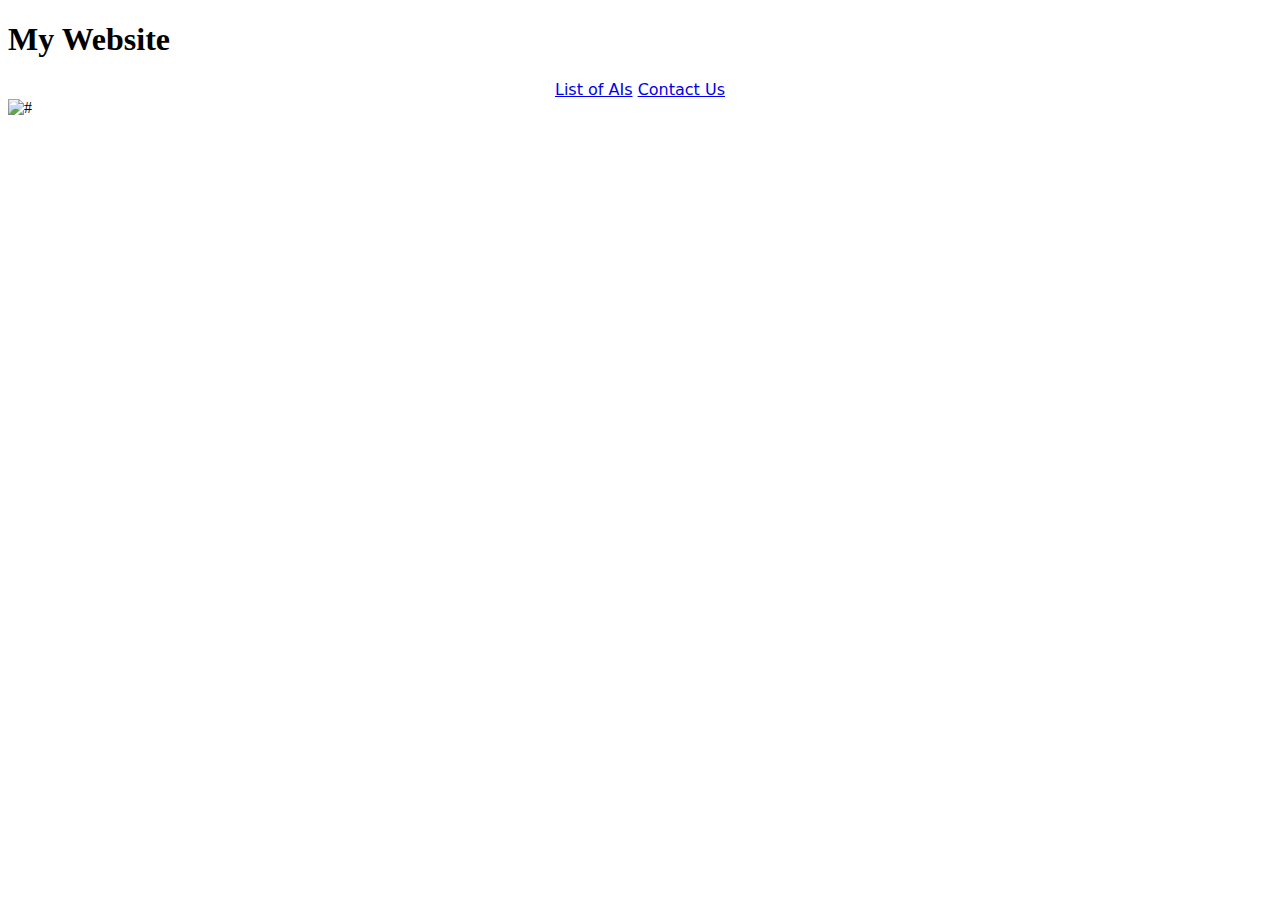
==== index.html @ 36a0b293 "Added initial website files" ====
<!DOCTYPE html>
<html lang="en">
<head>
    <meta charset="UTF-8">
    <title>MY WEBSITE</title>
    <h1>My Website</h1>

</head>
<div>
    <nav>
        <a href="#">List of AIs</a>
        <a href="contactme.html">Contact Us</a>
        
    </nav>
</div>
<body>
    <img src="#" alt="#">
    

</body>
</html>
<style>





nav {
  font-family: system-ui, -apple-system, BlinkMacSystemFont, 'Segoe UI', Roboto, Oxygen, Ubuntu, Cantarell, 'Open Sans', 'Helvetica Neue', sans-serif;
  text-align: center;
  padding: auto;
  border-radius: 1.75px;
  fill: aqua;

  
  }




</style>
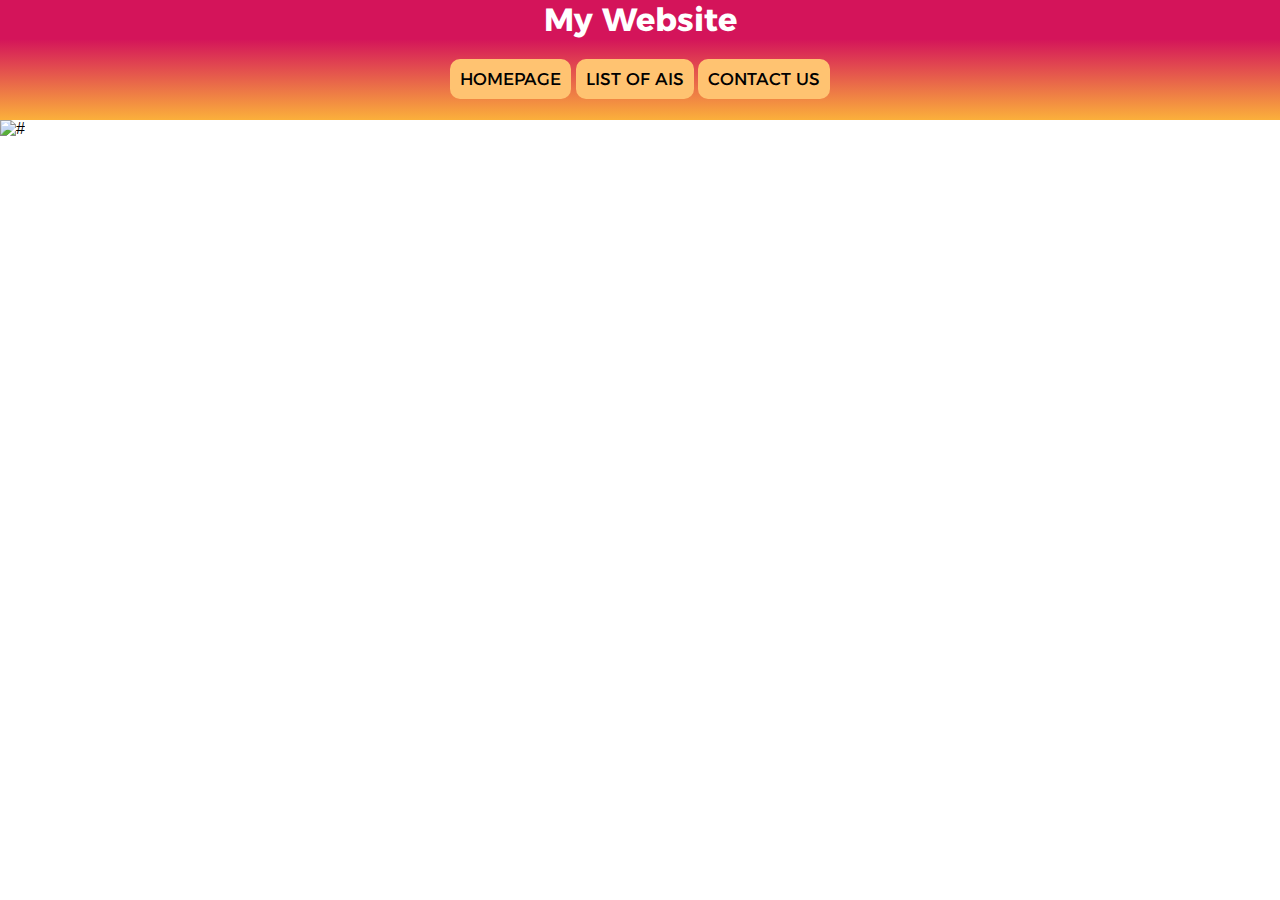
==== commit 792a4436: "Add files via upload" ====
--- a/index.html
+++ b/index.html
@@ -1,5 +1,8 @@
 <!DOCTYPE html>
 <html lang="en">
+  <link rel="stylesheet" href="https://fonts.googleapis.com/css?family=Alexandria">
+  <link href="style.css" rel="stylesheet" type="text/css" />
+  <link rel="icon" href="favicon (1).ico">
 <head>
     <meta charset="UTF-8">
     <title>MY WEBSITE</title>
@@ -8,9 +11,9 @@
 </head>
 <div>
     <nav>
-        <a href="#">List of AIs</a>
-        <a href="contactme.html">Contact Us</a>
-        
+      <a class= "navi" href="index.html">Homepage</a>
+      <a class= "navi" href="list.html">List of AIs</a>
+      <a class= "navi" href="contactme.html">Contact Us</a>
     </nav>
 </div>
 <body>
@@ -19,24 +22,12 @@
 
 </body>
 </html>
-<style>
 
 
 
 
 
-nav {
-  font-family: system-ui, -apple-system, BlinkMacSystemFont, 'Segoe UI', Roboto, Oxygen, Ubuntu, Cantarell, 'Open Sans', 'Helvetica Neue', sans-serif;
-  text-align: center;
-  padding: auto;
-  border-radius: 1.75px;
-  fill: aqua;
-
-  
-  }
 
 
 
-
-</style>
   --- a/style.css
+++ b/style.css
@@ -0,0 +1,92 @@
+/*nav {
+    font-family: "Alexandria", sans-serif;
+    font-size: 14px;
+    text-align: center;
+    padding: auto;
+    border-radius: 1.75px;
+nice colour: #c61107
+  
+    
+    }*/
+
+    *{
+        margin: 0;
+        padding: 0;
+        border: none;
+        outline: none;
+        text-decoration: none;
+        box-sizing: border-box;
+        font-family: "Poppins", sans-serif;
+      }
+body {
+    background-color: white;
+}
+h1 {
+    text-align: center;
+    color: white;
+    background:#D4145A;
+    font-family: Alexandria, sans-serif;
+}
+
+div {
+    text-align: center;
+    background: linear-gradient( #D4145A, #FBB03B);
+}
+nav {
+    text-align: center;
+}
+    nav {
+    display: inline-block;
+    line-height: 80px;
+    margin: 0 5px;
+}
+nav {
+    color: white;
+    text-align: center;
+    font-size: 17px;
+    /*padding: 7px 13px;*/
+    border-radius: 3px;
+    text-transform: uppercase;
+}
+
+.navi {
+    color:white
+
+}
+
+a {
+    background-color:  #FFC371;
+    font-family: Alexandria, sans-serif;
+    border-radius: 10px;
+    padding: 10px;
+    width: 100px;
+    height: 75px;
+
+}
+
+a:link	{
+color: black;
+text-decoration: none;
+cursor: auto
+}
+
+a:visited{	
+text-decoration: none;
+cursor: auto;
+}
+
+a:hover{
+    background: #FF5F6D;
+    font-size:20px;
+    transition: .5s;
+}
+form {
+    font-family: Alexandria, sans-serif;
+    text-align: center;
+}
+input[type=text] {
+    border: 4px solid black;
+    
+    margin: 8px 0;
+    box-sizing: border-box;
+  }